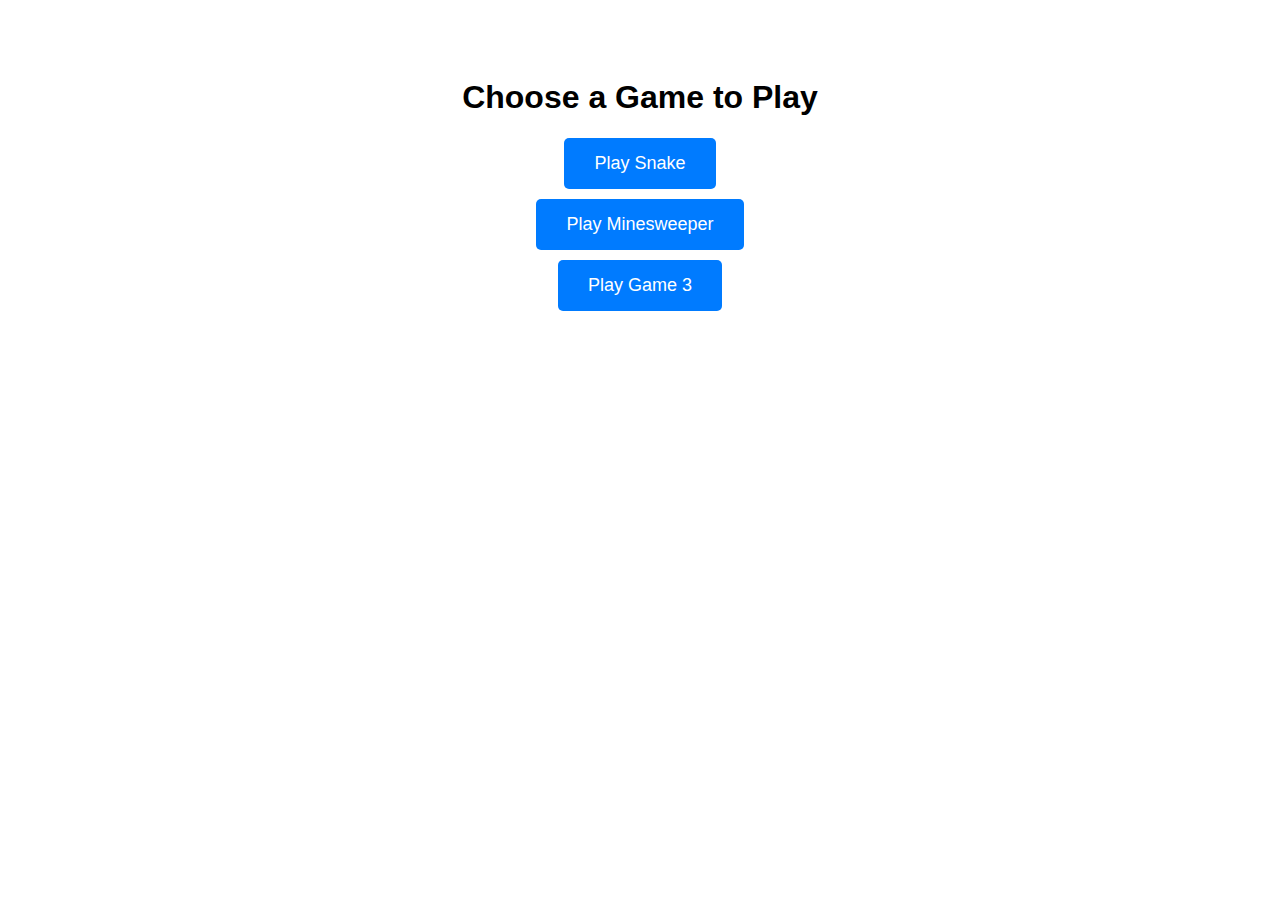
==== index.html @ 8abe3eb6 "Add files via upload" ====
<!DOCTYPE html>
<html lang="en">
<head>
    <meta charset="UTF-8">
    <meta name="viewport" content="width=device-width, initial-scale=1.0">
    <title>Game Selector</title>
    <style>
        body {
            font-family: Arial, sans-serif;
            text-align: center;
            padding: 50px;
        }
        .game-button {
            display: block;
            margin: 10px auto;
            padding: 15px 30px;
            font-size: 18px;
            cursor: pointer;
            border: none;
            background-color: #007BFF;
            color: white;
            border-radius: 5px;
        }
        .game-button:hover {
            background-color: #0056b3;
        }
    </style>
</head>
<body>
    <h1>Choose a Game to Play</h1>
    <button class="game-button" onclick="playGame('https://maxpog.github.io/snake-game-project/')">Play Snake</button>
    <button class="game-button" onclick="playGame('https://maxpog.github.io/minesweeper-project/')">Play Minesweeper</button>
    <button class="game-button" onclick="playGame('game3.html')">Play Game 3</button>
    
    <script>
        function playGame(gameUrl) {
            window.location.href = gameUrl;
        }
    </script>
</body>
</html>
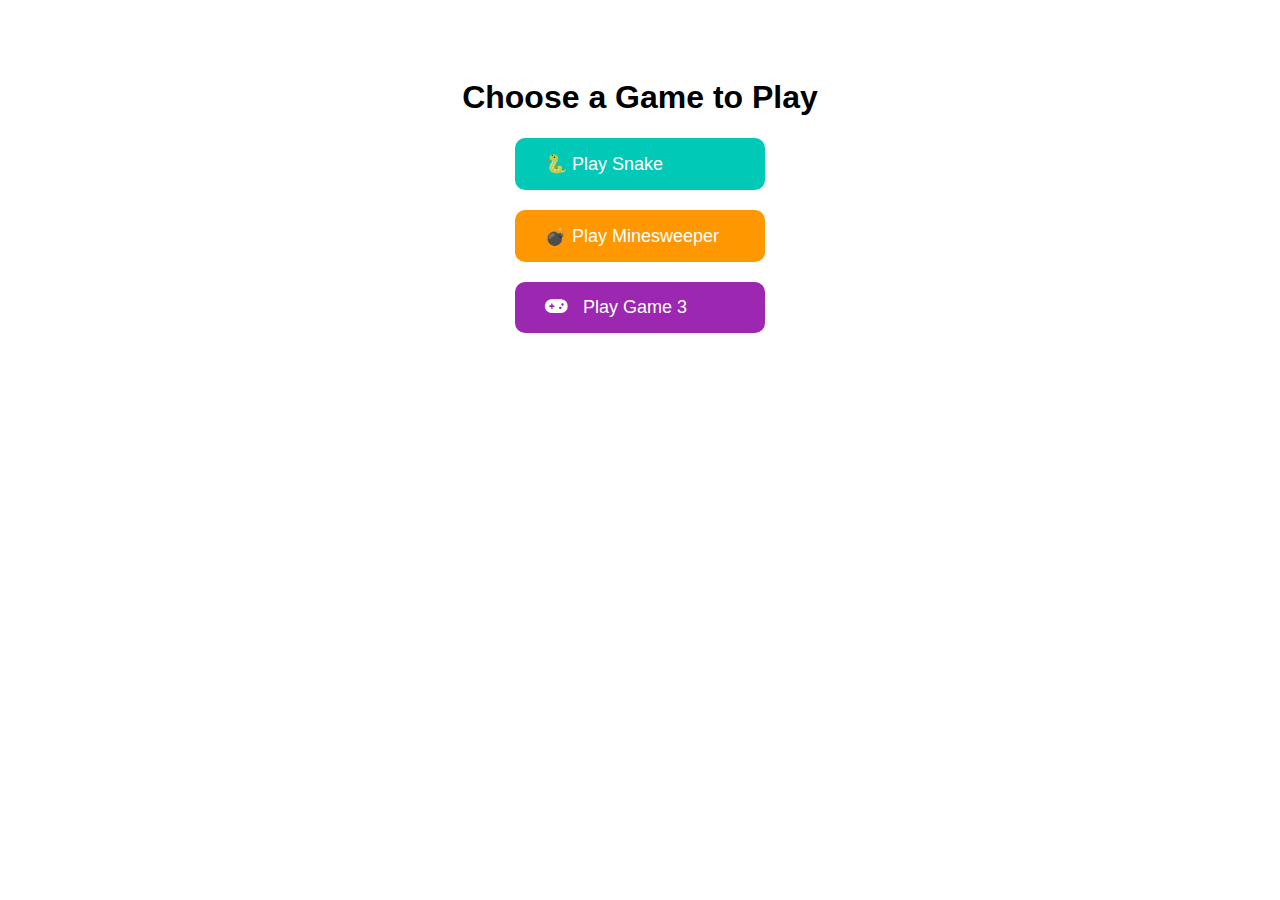
==== commit f6def721: "Add files via upload" ====
--- a/index.html
+++ b/index.html
@@ -12,26 +12,42 @@
         }
         .game-button {
             display: block;
-            margin: 10px auto;
+            margin: 20px auto;
             padding: 15px 30px;
             font-size: 18px;
             cursor: pointer;
             border: none;
+            border-radius: 10px;
+            color: white;
+            width: 250px;
+            text-align: left;
             background-color: #007BFF;
-            color: white;
-            border-radius: 5px;
+            transition: background-color 0.3s;
         }
         .game-button:hover {
             background-color: #0056b3;
         }
+        .game-button i {
+            margin-right: 10px;
+        }
+        .snake-btn { background-color: #00C9B7; }
+        .minesweeper-btn { background-color: #FF9800; }
+        .game3-btn { background-color: #9C27B0; }
     </style>
+    <link rel="stylesheet" href="https://cdnjs.cloudflare.com/ajax/libs/font-awesome/6.0.0-beta3/css/all.min.css">
 </head>
 <body>
     <h1>Choose a Game to Play</h1>
-    <button class="game-button" onclick="playGame('https://maxpog.github.io/snake-game-project/')">Play Snake</button>
-    <button class="game-button" onclick="playGame('https://maxpog.github.io/minesweeper-project/')">Play Minesweeper</button>
-    <button class="game-button" onclick="playGame('game3.html')">Play Game 3</button>
-    
+    <button class="game-button snake-btn" onclick="playGame('https://maxpog.github.io/snake-game-project/')">
+        🐍 Play Snake
+    </button>
+    <button class="game-button minesweeper-btn" onclick="playGame('https://maxpog.github.io/minesweeper-project/')">
+        💣 Play Minesweeper
+    </button>
+    <button class="game-button game3-btn" onclick="playGame('game3.html')">
+        <i class="fas fa-gamepad"></i> Play Game 3
+    </button>
+
     <script>
         function playGame(gameUrl) {
             window.location.href = gameUrl;
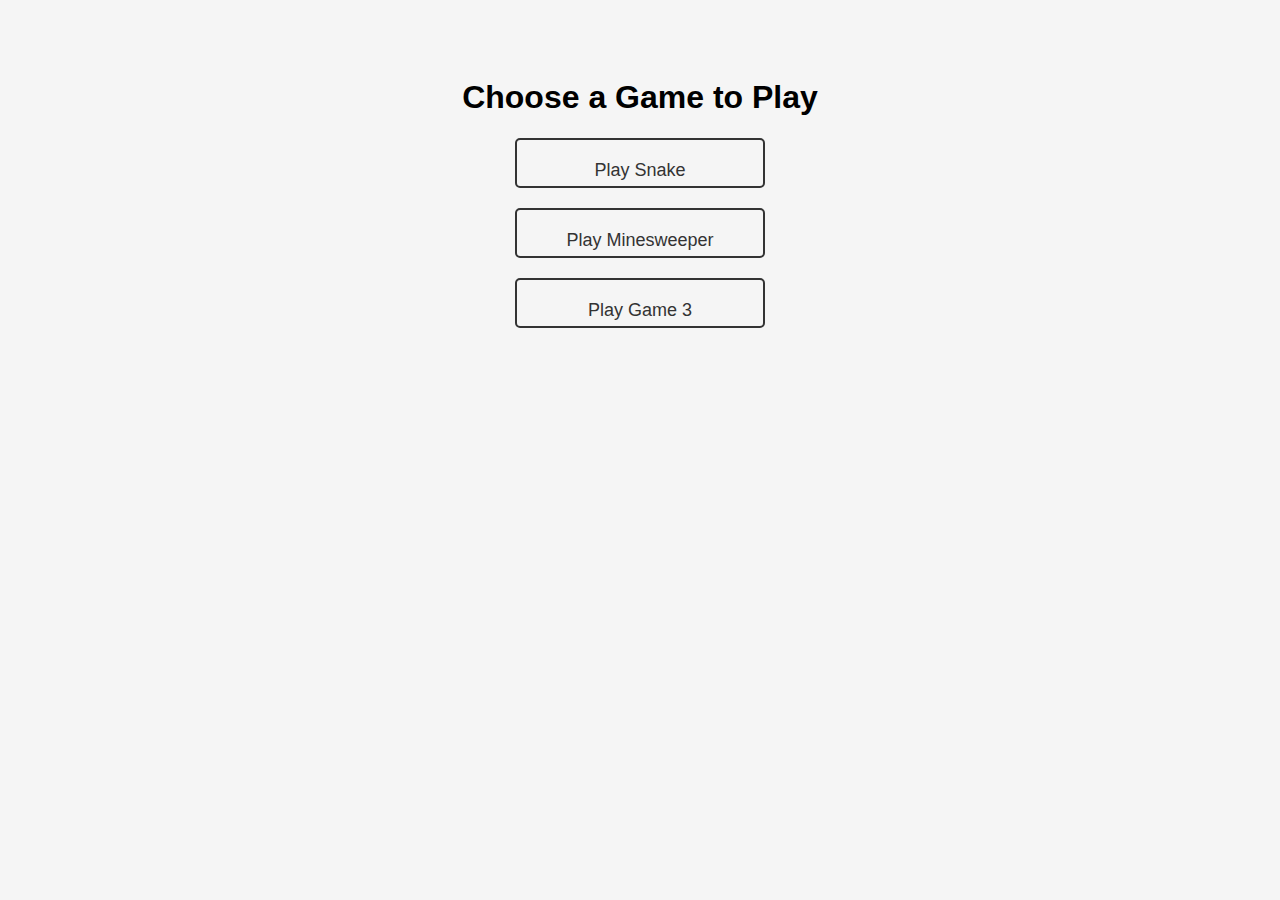
==== commit 6aba18a0: "Add files via upload" ====
--- a/index.html
+++ b/index.html
@@ -9,43 +9,38 @@
             font-family: Arial, sans-serif;
             text-align: center;
             padding: 50px;
+            background-color: #f5f5f5;
         }
         .game-button {
             display: block;
             margin: 20px auto;
-            padding: 15px 30px;
+            padding: 20px 40px;
             font-size: 18px;
             cursor: pointer;
-            border: none;
-            border-radius: 10px;
-            color: white;
+            border: 2px solid #333; /* Simple black border */
+            border-radius: 5px;
+            color: #333; /* Dark text */
+            background-color: transparent; /* No background color */
             width: 250px;
-            text-align: left;
-            background-color: #007BFF;
-            transition: background-color 0.3s;
+            text-align: center;
+            height: 50px;
+            transition: border-color 0.3s ease;
         }
         .game-button:hover {
-            background-color: #0056b3;
+            border-color: #555; /* Slightly lighter border on hover */
         }
-        .game-button i {
-            margin-right: 10px;
-        }
-        .snake-btn { background-color: #00C9B7; }
-        .minesweeper-btn { background-color: #FF9800; }
-        .game3-btn { background-color: #9C27B0; }
     </style>
-    <link rel="stylesheet" href="https://cdnjs.cloudflare.com/ajax/libs/font-awesome/6.0.0-beta3/css/all.min.css">
 </head>
 <body>
     <h1>Choose a Game to Play</h1>
-    <button class="game-button snake-btn" onclick="playGame('https://maxpog.github.io/snake-game-project/')">
-        🐍 Play Snake
+    <button class="game-button" onclick="playGame('https://maxpog.github.io/snake-game-project/')">
+        Play Snake
     </button>
-    <button class="game-button minesweeper-btn" onclick="playGame('https://maxpog.github.io/minesweeper-project/')">
-        💣 Play Minesweeper
+    <button class="game-button" onclick="playGame('https://maxpog.github.io/minesweeper-project/')">
+        Play Minesweeper
     </button>
-    <button class="game-button game3-btn" onclick="playGame('game3.html')">
-        <i class="fas fa-gamepad"></i> Play Game 3
+    <button class="game-button" onclick="playGame('game3.html')">
+        Play Game 3
     </button>
 
     <script>
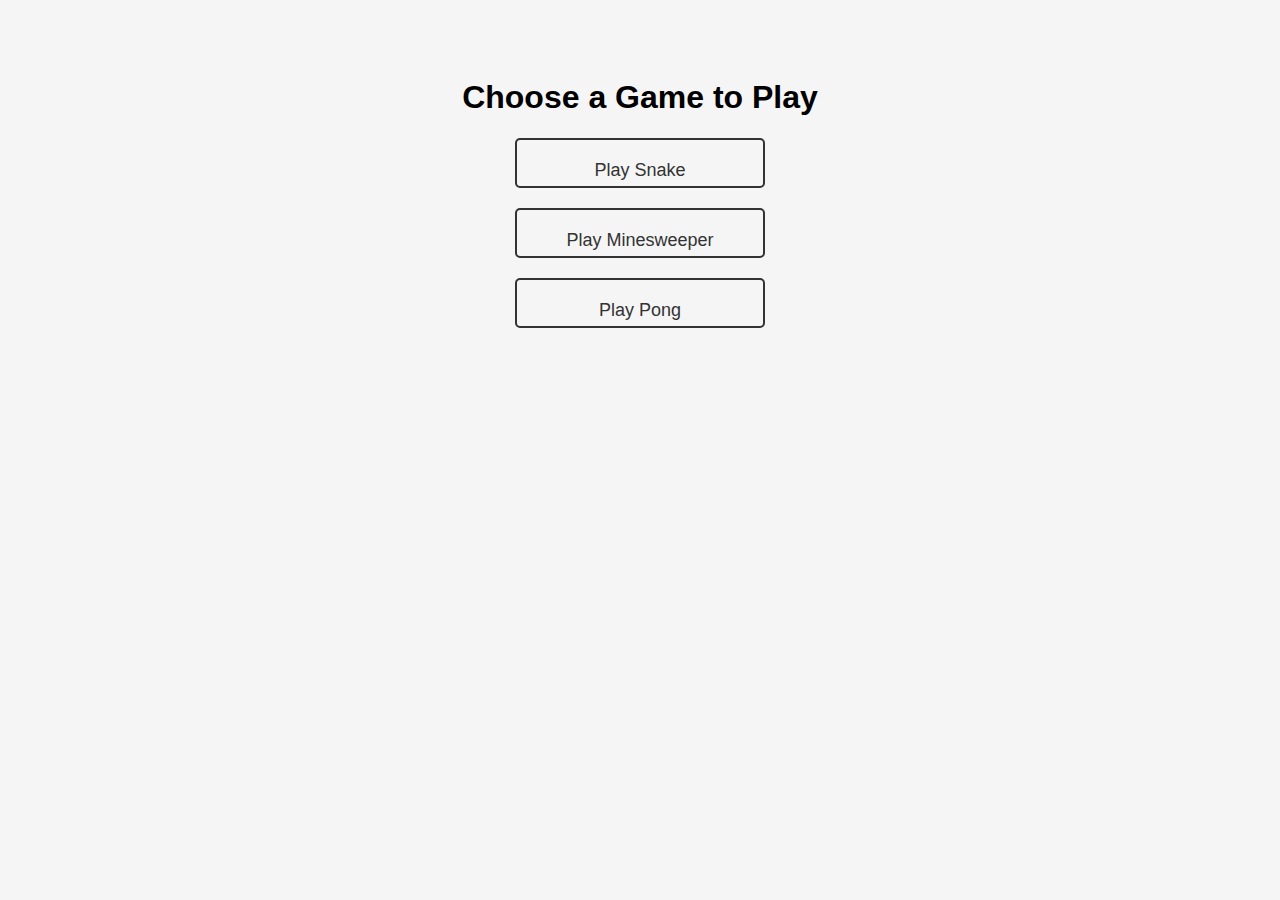
==== commit d054a5f6: "Add files via upload" ====
--- a/index.html
+++ b/index.html
@@ -33,14 +33,14 @@
 </head>
 <body>
     <h1>Choose a Game to Play</h1>
-    <button class="game-button" onclick="playGame('https://maxpog.github.io/snake-game-project/')">
+    <button class="game-button" onclick="playGame('SNAKEGAME/index.html')">
         Play Snake
     </button>
-    <button class="game-button" onclick="playGame('https://maxpog.github.io/minesweeper-project/')">
+    <button class="game-button" onclick="playGame('MINESWEEPER/index.html')">
         Play Minesweeper
     </button>
-    <button class="game-button" onclick="playGame('game3.html')">
-        Play Game 3
+    <button class="game-button" onclick="playGame('PONG/index.html')">
+        Play Pong
     </button>
 
     <script>
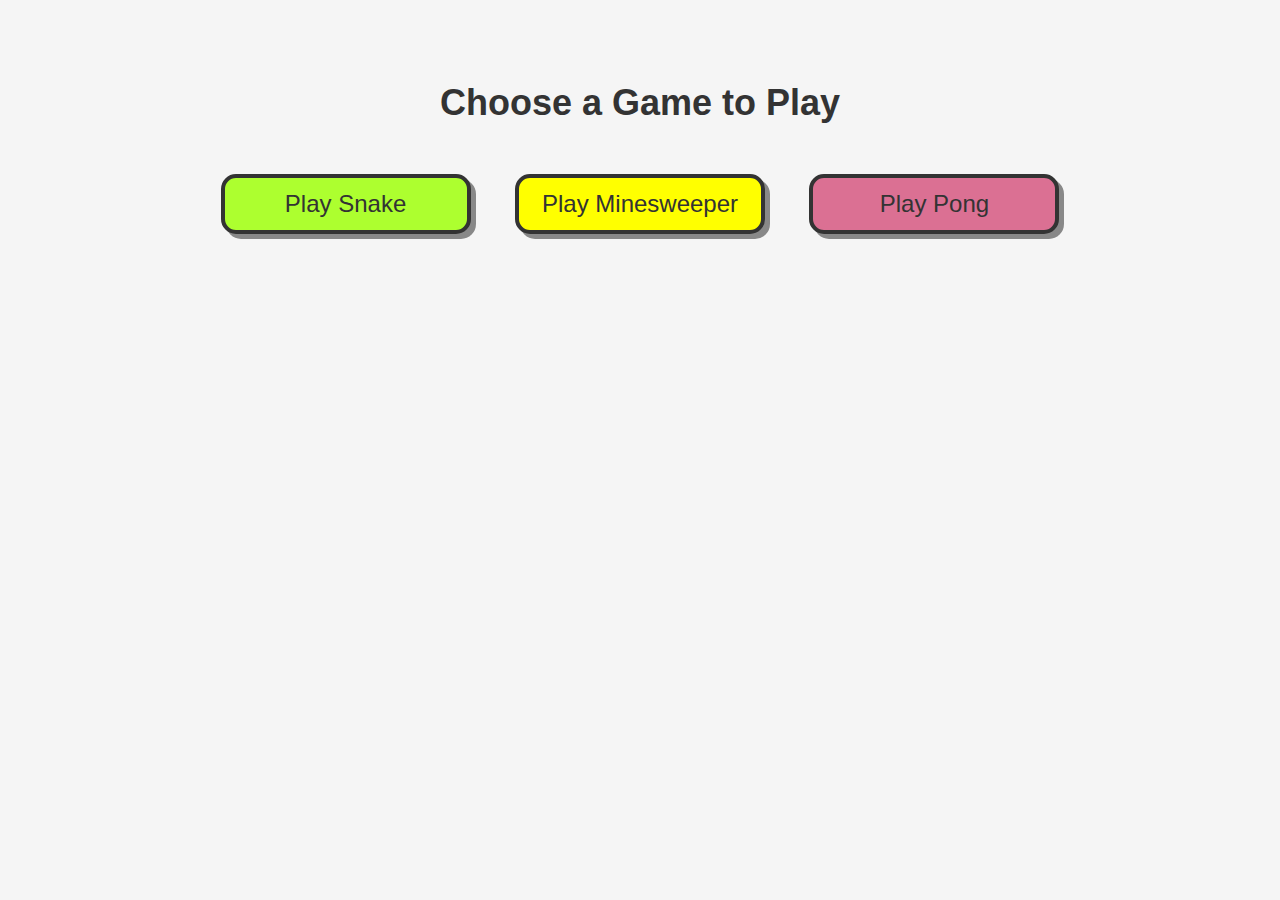
==== commit 2b99dfd2: "Add files via upload" ====
--- a/index.html
+++ b/index.html
@@ -4,42 +4,17 @@
     <meta charset="UTF-8">
     <meta name="viewport" content="width=device-width, initial-scale=1.0">
     <title>Game Selector</title>
-    <style>
-        body {
-            font-family: Arial, sans-serif;
-            text-align: center;
-            padding: 50px;
-            background-color: #f5f5f5;
-        }
-        .game-button {
-            display: block;
-            margin: 20px auto;
-            padding: 20px 40px;
-            font-size: 18px;
-            cursor: pointer;
-            border: 2px solid #333; /* Simple black border */
-            border-radius: 5px;
-            color: #333; /* Dark text */
-            background-color: transparent; /* No background color */
-            width: 250px;
-            text-align: center;
-            height: 50px;
-            transition: border-color 0.3s ease;
-        }
-        .game-button:hover {
-            border-color: #555; /* Slightly lighter border on hover */
-        }
-    </style>
+    <link rel="stylesheet" href="styles.css">
 </head>
 <body>
     <h1>Choose a Game to Play</h1>
-    <button class="game-button" onclick="playGame('SNAKEGAME/index.html')">
+    <button class="game-button snake-button" onclick="playGame('SNAKEGAME/index.html')">
         Play Snake
     </button>
-    <button class="game-button" onclick="playGame('MINESWEEPER/index.html')">
+    <button class="game-button minesweeper-button" onclick="playGame('MINESWEEPER/index.html')">
         Play Minesweeper
     </button>
-    <button class="game-button" onclick="playGame('PONG/index.html')">
+    <button class="game-button pong-button" onclick="playGame('PONG/index.html')">
         Play Pong
     </button>
 
--- a/styles.css
+++ b/styles.css
@@ -0,0 +1,95 @@
+body {
+    font-family: 'Arial';
+    text-align: center;
+    padding: 50px;
+    background-color: #f5f5f5;
+}
+
+h1 {
+    color: #333;
+    font-size: 36px;
+    margin-bottom: 30px;
+}
+
+.game-button {
+    display: inline-flex;
+    align-items: center;
+    justify-content: center;
+    margin: 20px;
+    padding: 20px;
+    font-size: 24px;
+    cursor: pointer;
+    border: 4px solid #333;
+    border-radius: 15px;
+    color: #333;
+    width: 250px;
+    height: 60px;
+    transition: transform 0.3s ease, background-color 0.3s ease;
+    box-shadow: 5px 5px #888888;
+    text-align: center;
+    white-space: nowrap;
+    overflow: hidden;
+    animation: wobble 1s infinite alternate;
+}
+
+.game-button:hover {
+    transform: scale(1.1);
+}
+
+.game-button:active {
+    transform: scale(0.95);
+}
+
+.snake-button {
+    background-color: greenyellow;
+}
+
+.snake-button:hover {
+    background-color: lightskyblue;
+}
+
+.snake-button:active {
+    background-color: yellowgreen;
+}
+
+.minesweeper-button {
+    background-color: yellow;
+}
+
+.minesweeper-button:hover {
+    background-color: lightskyblue;
+}
+
+.minesweeper-button:active {
+    background-color: yellow;
+}
+
+.pong-button {
+    background-color: palevioletred;
+}
+
+.pong-button:hover {
+    background-color: lightskyblue;
+}
+
+.pong-button:active {
+    background-color: palevioletred;
+}
+
+@keyframes wobble {
+    0% {
+        transform: rotate(0deg);
+    }
+    25% {
+        transform: rotate(2deg);
+    }
+    50% {
+        transform: rotate(0deg);
+    }
+    75% {
+        transform: rotate(-2deg);
+    }
+    100% {
+        transform: rotate(0deg);
+    }
+}
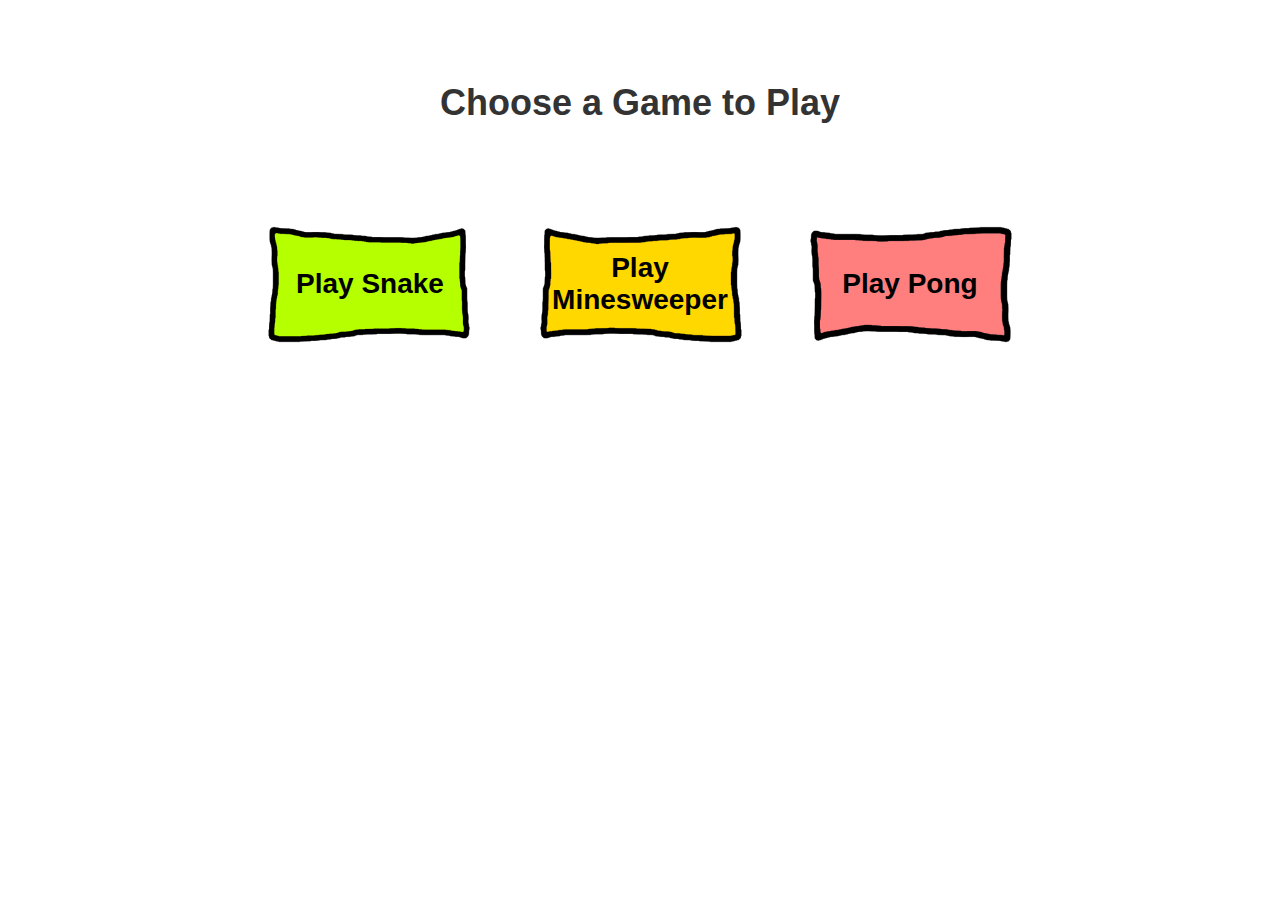
==== commit 9b7ec57f: "Add files via upload" ====
--- a/index.html
+++ b/index.html
@@ -8,15 +8,18 @@
 </head>
 <body>
     <h1>Choose a Game to Play</h1>
-    <button class="game-button snake-button" onclick="playGame('SNAKEGAME/index.html')">
-        Play Snake
-    </button>
-    <button class="game-button minesweeper-button" onclick="playGame('MINESWEEPER/index.html')">
-        Play Minesweeper
-    </button>
-    <button class="game-button pong-button" onclick="playGame('PONG/index.html')">
-        Play Pong
-    </button>
+
+    <div class="button-container">
+        <button class="game-button snake-button" onclick="playGame('SNAKEGAME/index.html')">
+            Play Snake
+        </button>
+        <button class="game-button minesweeper-button" onclick="playGame('MINESWEEPER/index.html')">
+            Play Minesweeper
+        </button>
+        <button class="game-button pong-button" onclick="playGame('PONG/index.html')">
+            Play Pong
+        </button>
+    </div>
 
     <script>
         function playGame(gameUrl) {
--- a/styles.css
+++ b/styles.css
@@ -1,95 +1,79 @@
 body {
-    font-family: 'Arial';
+    font-family: 'Arial', sans-serif;
     text-align: center;
     padding: 50px;
-    background-color: #f5f5f5;
+    background-image: url('background-image.jpg'); /* Replace with your custom image */
+    background-size: cover;
+    background-repeat: repeat;
+    background-position: 0 0;
+    animation: slideBackground 20s linear infinite;
 }
 
 h1 {
     color: #333;
     font-size: 36px;
-    margin-bottom: 30px;
+    margin-bottom: 50px;
 }
 
+/* Container for button spacing */
+.button-container {
+    display: flex;
+    justify-content: center;
+    align-items: center;
+    gap: 50px;  /* Space between buttons */
+    flex-wrap: wrap;  /* Allow buttons to wrap on smaller screens */
+}
+
+/* General Button Styling */
 .game-button {
-    display: inline-flex;
+    display: flex;
     align-items: center;
     justify-content: center;
-    margin: 20px;
-    padding: 20px;
-    font-size: 24px;
+    width: 220px;  /* Increased size */
+    height: 220px; /* Increased size */
+    background-size: contain;
+    background-repeat: no-repeat;
+    background-position: center;
+    background-color: transparent;
+    border: none;
     cursor: pointer;
-    border: 4px solid #333;
-    border-radius: 15px;
-    color: #333;
-    width: 250px;
-    height: 60px;
-    transition: transform 0.3s ease, background-color 0.3s ease;
-    box-shadow: 5px 5px #888888;
+    transition: transform 0.3s ease;
+    font-family: 'Comic Sans MS', cursive, sans-serif; /* Comic Sans Font */
+    font-size: 28px;  /* Bigger Text */
+    font-weight: bold; /* Bold Text */
+    color: solid black;  /* Adjust text color for visibility */
     text-align: center;
-    white-space: nowrap;
-    overflow: hidden;
-    animation: wobble 1s infinite alternate;
 }
 
+/* Tilt Effect on Hover */
 .game-button:hover {
-    transform: scale(1.1);
+    transform: rotate(8deg) scale(1.1);
 }
 
+/* Click Effect */
 .game-button:active {
-    transform: scale(0.95);
+    transform: rotate(-8deg) scale(0.95);
 }
 
+/* Assign Custom PNG Images */
 .snake-button {
-    background-color: greenyellow;
-}
-
-.snake-button:hover {
-    background-color: lightskyblue;
-}
-
-.snake-button:active {
-    background-color: yellowgreen;
+    background-image: url('images3/snakebutton.png'); /* Replace with your snake PNG */
 }
 
 .minesweeper-button {
-    background-color: yellow;
-}
-
-.minesweeper-button:hover {
-    background-color: lightskyblue;
-}
-
-.minesweeper-button:active {
-    background-color: yellow;
+    background-image: url('images3/minesweeperbutton.png'); /* Replace with your minesweeper PNG */
 }
 
 .pong-button {
-    background-color: palevioletred;
+    background-image: url('images3/pongbutton.png'); /* Replace with your pong PNG */
 }
 
-.pong-button:hover {
-    background-color: lightskyblue;
-}
-
-.pong-button:active {
-    background-color: palevioletred;
-}
-
-@keyframes wobble {
+/* Background Animation */
+@keyframes slideBackground {
     0% {
-        transform: rotate(0deg);
-    }
-    25% {
-        transform: rotate(2deg);
-    }
-    50% {
-        transform: rotate(0deg);
-    }
-    75% {
-        transform: rotate(-2deg);
+        background-position: 0 0;
     }
     100% {
-        transform: rotate(0deg);
+        background-position: 100% 100%;
     }
 }
